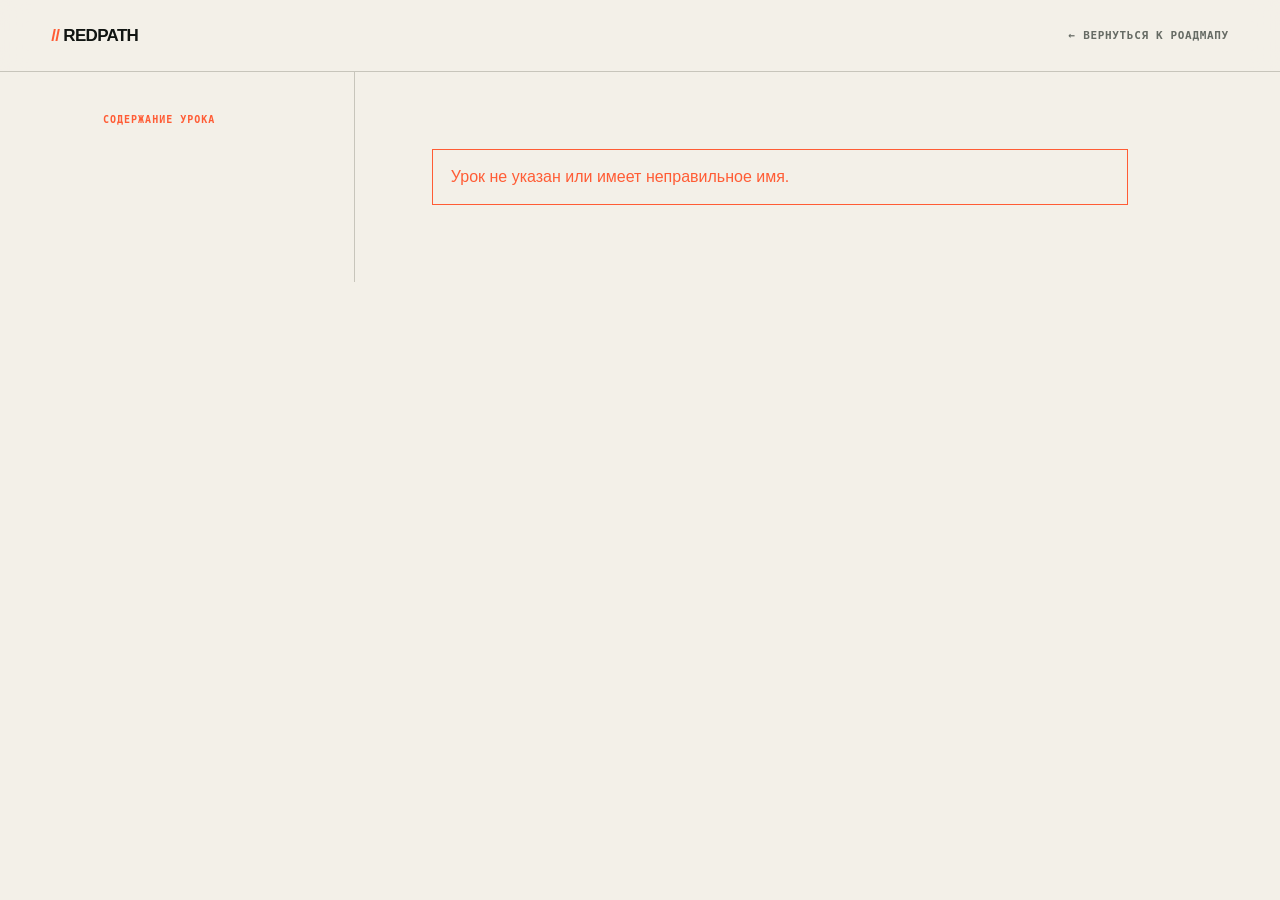
==== lesson.html @ f092419f "add view lessons" ====
<!doctype html>
<html lang="ru">
<head>
  <meta charset="utf-8">
  <meta name="viewport" content="width=device-width,initial-scale=1">
  <meta name="theme-color" content="#111512">

  <title>Урок — REDPATH</title>

  <link rel="stylesheet" href="lesson.css">
</head>
<body>
  <header class="lesson-header">
    <a class="brand" href="index.html#roadmap">
      <span>//</span> REDPATH
    </a>

    <a class="back-link" href="index.html#roadmap">
      ← Вернуться к роадмапу
    </a>
  </header>

  <main class="lesson-layout">
    <aside class="lesson-sidebar">
      <div class="sidebar-sticky">
        <span class="sidebar-label">Содержание урока</span>
        <nav id="lessonToc"></nav>
      </div>
    </aside>

    <article class="lesson-article">
      <div id="lessonStatus" class="lesson-status">
        Загружаю урок…
      </div>

      <div id="lessonContent" class="markdown-body"></div>
    </article>
  </main>

  <script src="lesson-reader.js"></script>
</body>
</html>
---- lesson.css ----
:root {
  --ink: #111512;
  --paper: #f3f0e8;
  --paper-dark: #e8e5db;
  --line: #c7c5bb;
  --muted: #666b64;
  --orange: #ff5c35;
  --acid: #d7ff3f;
  --white: #faf9f4;
}

* {
  box-sizing: border-box;
}

html {
  scroll-behavior: smooth;
  scroll-padding-top: 100px;
}

body {
  margin: 0;
  background: var(--paper);
  color: var(--ink);
  font-family: Arial, Helvetica, sans-serif;
}

.lesson-header {
  position: sticky;
  top: 0;
  z-index: 20;

  height: 72px;
  padding: 0 clamp(20px, 4vw, 70px);

  display: flex;
  align-items: center;
  justify-content: space-between;

  border-bottom: 1px solid var(--line);
  background: rgba(243, 240, 232, 0.94);
  backdrop-filter: blur(14px);
}

.brand {
  color: var(--ink);
  font-size: 17px;
  font-weight: 900;
  letter-spacing: -0.04em;
  text-decoration: none;
}

.brand span {
  color: var(--orange);
}

.back-link {
  color: var(--muted);
  font: 700 11px monospace;
  text-decoration: none;
  text-transform: uppercase;
  letter-spacing: 0.06em;
}

.back-link:hover {
  color: var(--orange);
}

.lesson-layout {
  max-width: 1400px;
  margin: auto;

  display: grid;
  grid-template-columns: 280px minmax(0, 850px);
  justify-content: center;
}

.lesson-sidebar {
  border-right: 1px solid var(--line);
}

.sidebar-sticky {
  position: sticky;
  top: 72px;
  max-height: calc(100vh - 72px);
  padding: 42px 28px;
  overflow-y: auto;
}

.sidebar-label {
  display: block;
  margin-bottom: 20px;

  color: var(--orange);
  font: 700 10px monospace;
  text-transform: uppercase;
  letter-spacing: 0.1em;
}

#lessonToc {
  display: grid;
  gap: 4px;
}

#lessonToc a {
  padding: 7px 0;

  color: var(--muted);
  font-size: 12px;
  line-height: 1.35;
  text-decoration: none;
}

#lessonToc a:hover {
  color: var(--ink);
}

#lessonToc a.toc-level-3 {
  padding-left: 15px;
  font-size: 11px;
}

.lesson-article {
  min-width: 0;
  padding: clamp(35px, 6vw, 80px);
}

.lesson-status {
  padding: 18px;
  border: 1px solid var(--line);
  color: var(--muted);
}

.lesson-status.error {
  border-color: var(--orange);
  color: var(--orange);
}

.markdown-body {
  font-size: 16px;
  line-height: 1.72;
}

.markdown-body h1 {
  margin: 0 0 40px;
  font-size: clamp(42px, 7vw, 84px);
  line-height: 0.95;
  letter-spacing: -0.065em;
  text-transform: uppercase;
}

.markdown-body h2 {
  margin: 70px 0 20px;
  padding-top: 12px;
  border-top: 1px solid var(--ink);

  font-size: clamp(28px, 4vw, 42px);
  line-height: 1;
  letter-spacing: -0.04em;
}

.markdown-body h3 {
  margin: 38px 0 14px;
  font-size: 22px;
  letter-spacing: -0.025em;
}

.markdown-body h4 {
  margin: 28px 0 10px;
  font-size: 17px;
}

.markdown-body p {
  margin: 0 0 18px;
}

.markdown-body ul,
.markdown-body ol {
  margin: 0 0 22px;
  padding-left: 24px;
}

.markdown-body li {
  margin: 7px 0;
}

.markdown-body blockquote {
  margin: 25px 0;
  padding: 16px 20px;

  border-left: 4px solid var(--orange);
  background: var(--paper-dark);
}

.markdown-body code {
  padding: 2px 6px;
  background: #dedbd1;
  font: 0.9em monospace;
}

.markdown-body pre {
  margin: 24px 0;
  padding: 20px;
  overflow-x: auto;

  background: var(--ink);
  color: #f4f5f0;
  border-left: 4px solid var(--acid);
}

.markdown-body pre code {
  padding: 0;
  background: transparent;
  color: inherit;
  line-height: 1.55;
}

.markdown-body table {
  width: 100%;
  margin: 24px 0;

  border-collapse: collapse;
  font-size: 14px;
}

.markdown-body th,
.markdown-body td {
  padding: 11px 12px;
  border: 1px solid var(--line);
  text-align: left;
  vertical-align: top;
}

.markdown-body th {
  background: var(--ink);
  color: var(--white);
}

.markdown-body a {
  color: var(--ink);
  text-decoration-color: var(--orange);
  text-decoration-thickness: 2px;
}

.markdown-body a:hover {
  color: var(--orange);
}

.markdown-body hr {
  margin: 50px 0;
  border: 0;
  border-top: 1px solid var(--line);
}

@media (max-width: 850px) {
  .lesson-layout {
    grid-template-columns: 1fr;
  }

  .lesson-sidebar {
    display: none;
  }

  .lesson-article {
    padding: 40px 20px 80px;
  }

  .back-link {
    font-size: 9px;
  }
}
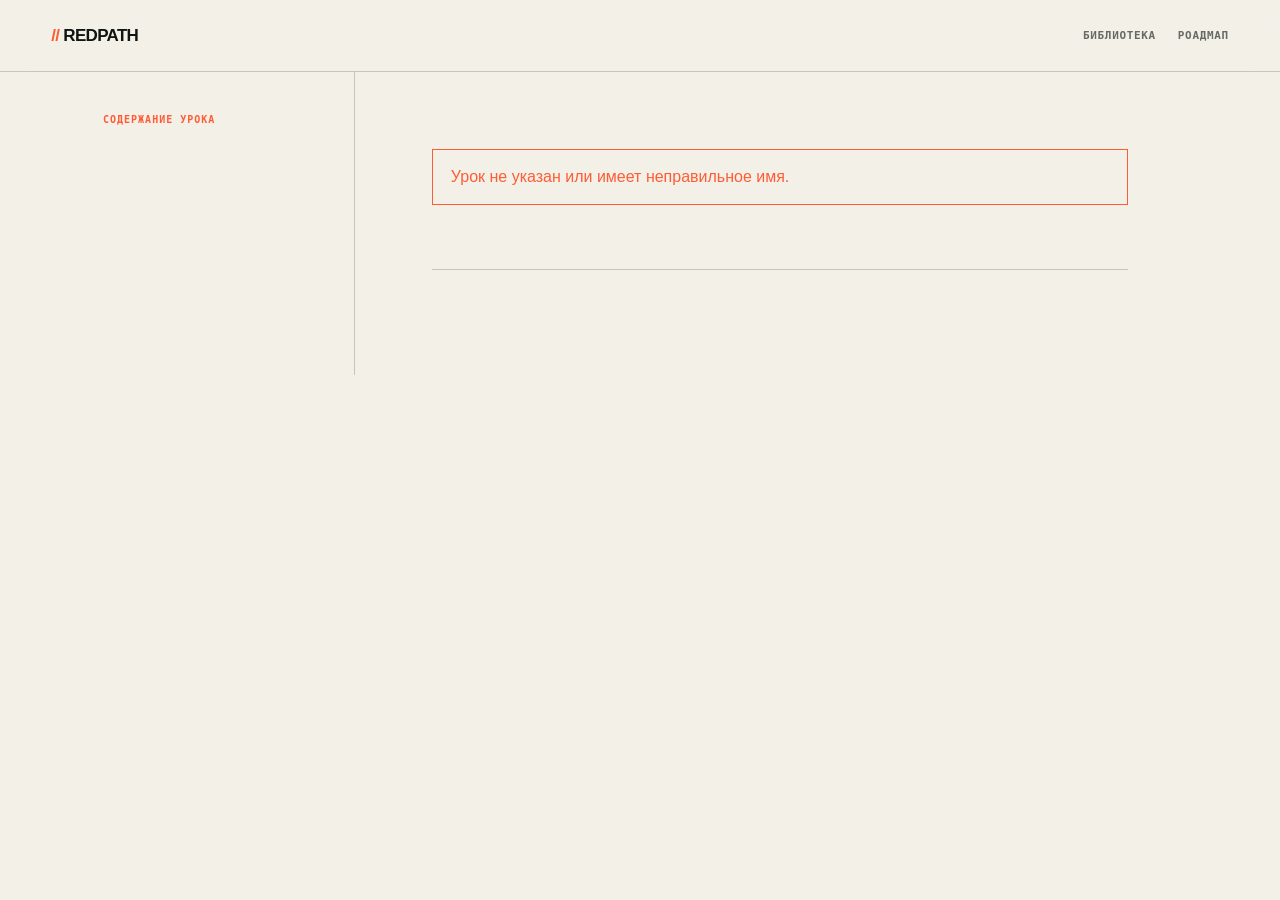
==== commit 245c4cc2: "create library" ====
--- a/lesson.html
+++ b/lesson.html
@@ -15,9 +15,10 @@
       <span>//</span> REDPATH
     </a>
 
-    <a class="back-link" href="index.html#roadmap">
-      ← Вернуться к роадмапу
-    </a>
+    <nav class="lesson-nav" aria-label="Навигация">
+      <a class="back-link" href="library.html">Библиотека</a>
+      <a class="back-link" href="index.html#roadmap">Роадмап</a>
+    </nav>
   </header>
 
   <main class="lesson-layout">
@@ -34,9 +35,11 @@
       </div>
 
       <div id="lessonContent" class="markdown-body"></div>
+
+      <nav id="lessonPager" class="lesson-pager" aria-label="Навигация по учебнику"></nav>
     </article>
   </main>
 
   <script src="lesson-reader.js"></script>
 </body>
-</html>+</html>
--- a/lesson.css
+++ b/lesson.css
@@ -66,6 +66,12 @@
   color: var(--orange);
 }
 
+.lesson-nav {
+  display: flex;
+  align-items: center;
+  gap: 22px;
+}
+
 .lesson-layout {
   max-width: 1400px;
   margin: auto;
@@ -252,6 +258,66 @@
   border-top: 1px solid var(--line);
 }
 
+.lesson-pager {
+  margin-top: 64px;
+  padding-top: 28px;
+  display: grid;
+  grid-template-columns: 1fr auto 1fr;
+  gap: 14px;
+  border-top: 1px solid var(--line);
+}
+
+.pager-link,
+.lesson-complete-button {
+  min-height: 64px;
+  padding: 13px 15px;
+  border: 1px solid var(--line);
+  background: transparent;
+  color: var(--ink);
+  text-decoration: none;
+}
+
+.pager-link {
+  display: flex;
+  flex-direction: column;
+  justify-content: center;
+  gap: 5px;
+}
+
+.pager-link:last-child {
+  text-align: right;
+}
+
+.pager-link span {
+  color: var(--orange);
+  font: 700 9px monospace;
+  text-transform: uppercase;
+  letter-spacing: 0.08em;
+}
+
+.pager-link strong {
+  font-size: 13px;
+}
+
+.pager-link:hover {
+  border-color: var(--ink);
+  background: var(--white);
+}
+
+.lesson-complete-button {
+  min-width: 180px;
+  cursor: pointer;
+  font: 700 10px monospace;
+  text-transform: uppercase;
+  letter-spacing: 0.05em;
+}
+
+.lesson-complete-button:hover,
+.lesson-complete-button.is-complete {
+  border-color: var(--ink);
+  background: var(--acid);
+}
+
 @media (max-width: 850px) {
   .lesson-layout {
     grid-template-columns: 1fr;
@@ -268,4 +334,12 @@
   .back-link {
     font-size: 9px;
   }
-}+
+  .lesson-pager {
+    grid-template-columns: 1fr;
+  }
+
+  .pager-link:last-child {
+    text-align: left;
+  }
+}
